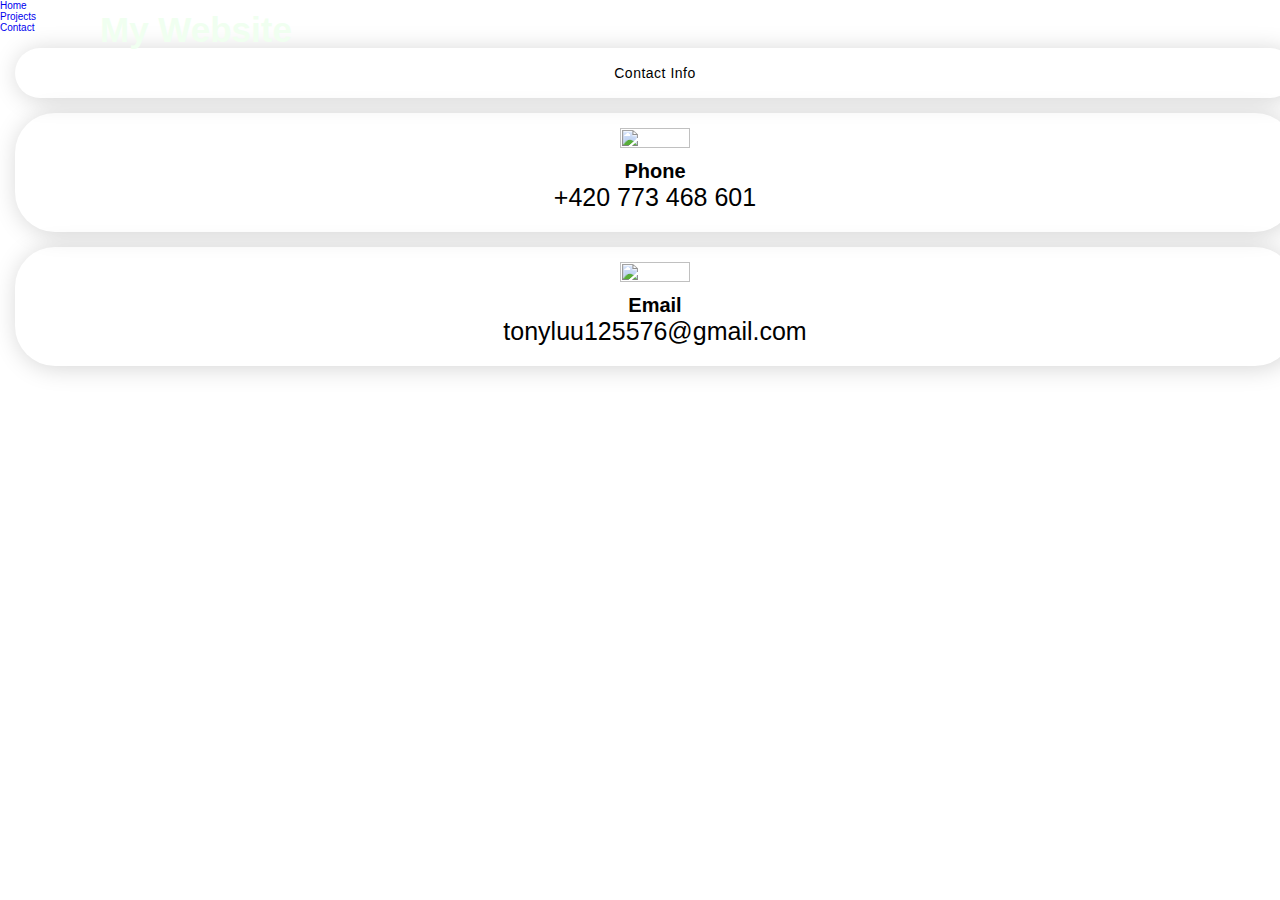
==== contact.html @ 62d6ed79 "Initial commit" ====
<!DOCTYPE html>
<html lang="en">
<head>
    <meta charset="UTF-8">
    <meta http-equiv="X-UA-Compatible" content="IE=edge">
    <meta name="viewport" content="width=device-width, initial-scale=1.0">
    <link rel="stylesheet" href="style.css"> 
    <title>My Website</title>
</head>
<body>
    <header>
        <nav class="navbar">
            <div class="logo">My Website</div>
            <div class="navigation">
                <ul>
                    <li><a href="index.html">Home</a></li>
                    <li><a href="projects.html">Projects</a></li>
                    <li><a href="contact.html">Contact</a></li>
                </ul>
            </div>
        </nav>
    </header> 

    <section id="contact">
        <div class="contact container">
          <div>
            <p class="section-title">Contact Info</p>
          </div>
          <div class="contact-items">
            <div class="contact-item">
              <div class="icon"><img src="https://img.icons8.com/ios-glyphs/90/000000/phone--v1.png"/></div>
              <div class="contact-info">
                <h1>Phone</h1>
                <h2>+420 773 468 601</h2>
              </div>
            </div>
            <div class="contact-item">
              <div class="icon"><img src="https://img.icons8.com/ios-glyphs/90/000000/gmail.png"/></div>
              <div class="contact-info">
                <h1>Email</h1>
                <h2>tonyluu125576@gmail.com</h2>
              </div>
            </div>
          </div>
        </div>
      </section>

    <script src="./app.js"></script>
</body>
</html>
---- style.css ----
@import url('https://fonts.googleapis.com/css2?family=Be+Vietnam+Pro:wght@500&family=Nunito:ital,wght@0,700;1,200;1,300;1,400;1,500;1,600&family=Poppins&family=Spline+Sans:wght@300&display=swap');

* {
    padding: 0;
    margin: 0;
    box-sizing: border-box;
	text-decoration: none;
	list-style: none;
	box-sizing: border-box;
}

div {
	display: block;
}

html {
	font-size: 10px;
	font-family: 'Montserrat', sans-serif;
	scroll-behavior: smooth;
}

p {
	color: black;
	font-size: 1.4rem;
	margin-top: 5px;
	line-height: 2.5rem;
	font-weight: 300;
	letter-spacing: 0.05rem;
}

a {
    text-decoration: none;
}

img {
	height: 100%;
	width: 100%;
	object-fit: cover;
}

.logo {
    position: absolute;
    color: honeydew;
    top: 10px;
    left: 100px;
    font-size: 3.5rem;
    font-weight: 700;
    z-index: 10;
}

.home {
	background-image: url(./img/home.png);
	background-size: cover;
	background-position: top center;
	position: relative;
	z-index: 1;
	min-height: 100vh;
	width: 100%;
	display: flex;
	align-items: center;
	justify-content: center;
}

.home::after {
	content: '';
	position: absolute;
	left: 0;
	top: 0;
	height: 100%;
	width: 100%;
	background-color: black;
	opacity: 0.7;
	z-index: -1;
}

.home {
	max-width: 100%;
	margin: 0 auto;
	padding: 0 170px;
	justify-content: flex-start;
}

.home h1 {
	display: block;
	width: fit-content;
	font-size: 6rem;
	position: relative;
	color: transparent;
	animation: text_reveal 0.5s ease forwards;
	animation-delay: 1s;
}

.home h1:nth-child(1) {
	animation-delay: 1s;
}
.home h1:nth-child(2) {
	animation-delay: 2s;
}
.home h1:nth-child(3) {
	animation: text_reveal_name 0.5s ease forwards;
	animation-delay: 3s;
}

.home h1 span {
	position: absolute;
	top: 0;
	left: 0;
	height: 100%;
	width: 0;
	background-color: #20C20E;
	animation: text_reveal_box 1s ease;
	animation-delay: 0.5s;
}

.home h1:nth-child(1) span {
	animation-delay: 0.5s;
}
.home h1:nth-child(2) span {
	animation-delay: 1.5s;
}
.home h1:nth-child(3) span {
	animation-delay: 2.5s;
}

.home .btn {
    display: inline-block;
    padding: 15px 40px;
    color: white;
    background-color: transparent;
    border: 2px solid #20C20E;
    font-size: 2rem;
    text-transform: uppercase;
    letter-spacing: .1rem;
    margin-top: 40px;
    transition: .3s ease;
    transition-property: background-color, color;
}

.home .btn:hover {
    color: white;
    background-color: #20C20E ;
}

@keyframes hamburger_puls {
	0% {
		opacity: 1;
		transform: scale(1);
	}
	100% {
		opacity: 0;
		transform: scale(1.4);
	}
}
@keyframes text_reveal_box {
	50% {
		width: 100%;
		left: 0;
	}
	100% {
		width: 0;
		left: 100%;
	}
}
@keyframes text_reveal {
	100% {
		color: white;
	}
}
@keyframes text_reveal_name {
	100% {
		color: #20C20E;
		font-weight: 500;
	}
}

.section-title {
    width: 100%;
    height: 50px;
	padding: 15px;
	text-align: center;
    flex-direction: column;
	border-radius: 40px;
	padding: 15px;
	margin: 15px;
	display: flex;
	justify-content: center;
	align-items: center;
	box-shadow: 2px 2px 25px 0 #0000002c;
}

.contact .contact-item {
	width: 100%;
	padding: 25px;
	text-align: center;
    flex-direction: column;
	border-radius: 40px;
	padding: 15px;
	margin: 15px;
	display: flex;
	justify-content: center;
	align-items: center;
	box-shadow: 2px 2px 25px 0 #0000002c;
}

.contact .contact-item:hover {
	box-shadow: 0px 0px 5px 0 #0000002c;
}

.contact .icon {
	width: 70px;
	margin: 0 auto;
	margin-bottom: 10px;
}

.contact .contact-info h2 {
	font-size: 2.5rem;
	font-weight: 500;
	margin-bottom: 5px;
}

.contact .contact-info h3 {
	font-size: 1.3rem;
	line-height: 2rem;
	font-weight: 500;
}
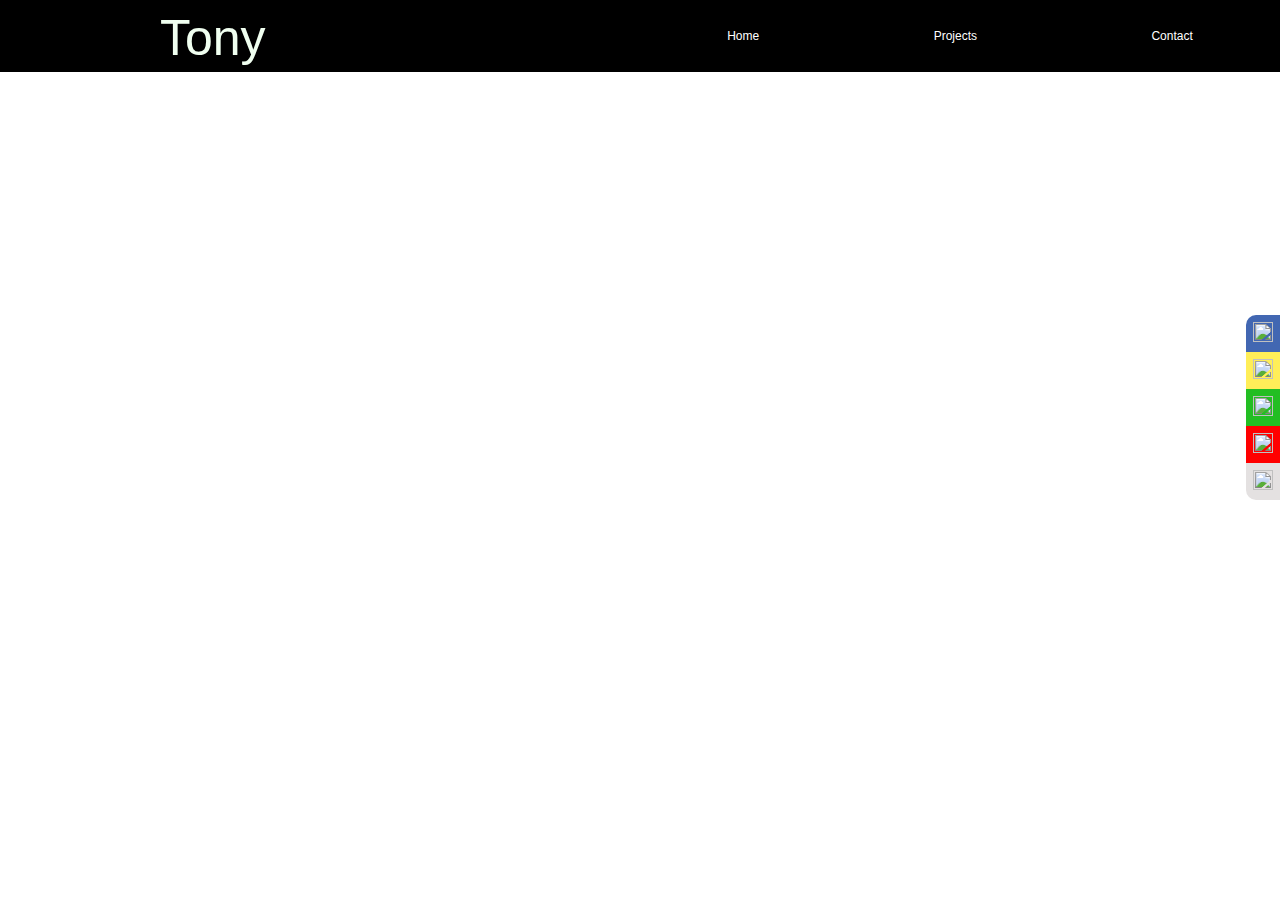
==== commit dd2aac34: "Social Bar, Hamburger Menu" ====
--- a/contact.html
+++ b/contact.html
@@ -9,42 +9,38 @@
 </head>
 <body>
     <header>
-        <nav class="navbar">
-            <div class="logo">My Website</div>
-            <div class="navigation">
-                <ul>
-                    <li><a href="index.html">Home</a></li>
-                    <li><a href="projects.html">Projects</a></li>
-                    <li><a href="contact.html">Contact</a></li>
-                </ul>
+        <div class="logo">Tony</div>
+        <nav>
+            <div class="hamburger">
+              <div class="line"></div>
+              <div class="line"></div>
+              <div class="line"></div>
             </div>
-        </nav>
+            <ul class="nav-links">
+              <li><a href="index.html">Home</a></li>
+              <li><a href="projects.html">Projects</a></li>
+              <li><a href="contact.html">Contact</a></li>
+            </ul>
+          </nav>
+
+          <div class="social-bar">
+            <a href="https://www.facebook.com/tony.luutony.1" class="icon icon-facebook" target="_blank"><img src="https://img.icons8.com/ios-glyphs/30/000000/facebook-new.png"/></a>
+
+            <a href="https://www.instagram.com/_tony_luu_/" class="icon icon-instagram" target="_blank"><img src="https://img.icons8.com/ios-glyphs/30/000000/instagram-new.png"/></a>
+
+            <a href="tel:+420 773 468 601" class="icon icon-phone" target="_blank"><img src="https://img.icons8.com/ios-filled/30/000000/apple-phone.png"/></a>
+
+            <a href="https://www.youtube.com/channel/UCWBKoIHnysnyK4LzJgtBdqQ/featured" class="icon icon-youtube" target="_blank"><img src="https://img.icons8.com/ios-filled/30/000000/youtube-play.png"/></a>
+
+            <a href="https://github.com/Tounyy" class="icon icon-gitHub" target="_blank"><img src="https://img.icons8.com/ios-glyphs/30/000000/github.png"/></a>
+          </div>
     </header> 
 
-    <section id="contact">
-        <div class="contact container">
-          <div>
-            <p class="section-title">Contact Info</p>
-          </div>
-          <div class="contact-items">
-            <div class="contact-item">
-              <div class="icon"><img src="https://img.icons8.com/ios-glyphs/90/000000/phone--v1.png"/></div>
-              <div class="contact-info">
-                <h1>Phone</h1>
-                <h2>+420 773 468 601</h2>
-              </div>
-            </div>
-            <div class="contact-item">
-              <div class="icon"><img src="https://img.icons8.com/ios-glyphs/90/000000/gmail.png"/></div>
-              <div class="contact-info">
-                <h1>Email</h1>
-                <h2>tonyluu125576@gmail.com</h2>
-              </div>
-            </div>
-          </div>
-        </div>
-      </section>
+    <section id="home-contact">
+      <div class="home-contact container"></div>
+    </section>
 
     <script src="./app.js"></script>
+
 </body>
 </html>--- a/style.css
+++ b/style.css
@@ -3,11 +3,12 @@
 * {
     padding: 0;
     margin: 0;
-    box-sizing: border-box;
-	text-decoration: none;
-	list-style: none;
 	box-sizing: border-box;
 }
+
+body {
+	font-family: sans-serif;
+  }
 
 div {
 	display: block;
@@ -35,30 +36,21 @@
 img {
 	height: 100%;
 	width: 100%;
-	object-fit: cover;
-}
-
-.logo {
-    position: absolute;
-    color: honeydew;
-    top: 10px;
-    left: 100px;
-    font-size: 3.5rem;
-    font-weight: 700;
-    z-index: 10;
+	object-fit: cover;                             
 }
 
 .home {
-	background-image: url(./img/home.png);
-	background-size: cover;
-	background-position: top center;
+	background-image: url(./img/home\ 2.png.sb-937254ec-sX7S6D);
+	background-size: cover; 
+	background-position: top center; 
 	position: relative;
+	z-index: 1; 
+	min-height: 100vh; 
+	width: 100%; 
+	display: flex; 
+	align-items: center; 
+	justify-content: center; 
 	z-index: 1;
-	min-height: 100vh;
-	width: 100%;
-	display: flex;
-	align-items: center;
-	justify-content: center;
 }
 
 .home::after {
@@ -81,10 +73,10 @@
 }
 
 .home h1 {
+	position: relative;
 	display: block;
 	width: fit-content;
 	font-size: 6rem;
-	position: relative;
 	color: transparent;
 	animation: text_reveal 0.5s ease forwards;
 	animation-delay: 1s;
@@ -107,7 +99,7 @@
 	left: 0;
 	height: 100%;
 	width: 0;
-	background-color: #20C20E;
+	background-color: rgb(34, 218, 34);
 	animation: text_reveal_box 1s ease;
 	animation-delay: 0.5s;
 }
@@ -127,7 +119,7 @@
     padding: 15px 40px;
     color: white;
     background-color: transparent;
-    border: 2px solid #20C20E;
+    border: 2px solid rgb(34, 218, 34);
     font-size: 2rem;
     text-transform: uppercase;
     letter-spacing: .1rem;
@@ -138,7 +130,7 @@
 
 .home .btn:hover {
     color: white;
-    background-color: #20C20E ;
+    background-color: rgb(34, 218, 34) ;
 }
 
 @keyframes hamburger_puls {
@@ -150,7 +142,7 @@
 		opacity: 0;
 		transform: scale(1.4);
 	}
-}
+} 
 @keyframes text_reveal_box {
 	50% {
 		width: 100%;
@@ -168,58 +160,290 @@
 }
 @keyframes text_reveal_name {
 	100% {
-		color: #20C20E;
+		color: rgb(34, 218, 34);
 		font-weight: 500;
 	}
 }
 
+p {
+    font-size: 25px;
+}
+
 .section-title {
-    width: 100%;
-    height: 50px;
-	padding: 15px;
+	font-size: 40px;
+	height: 5cm;
+	width: 100%;
+	padding: 20px;
 	text-align: center;
-    flex-direction: column;
+	flex-direction: column;
 	border-radius: 40px;
 	padding: 15px;
 	margin: 15px;
 	display: flex;
 	justify-content: center;
 	align-items: center;
-	box-shadow: 2px 2px 25px 0 #0000002c;
-}
-
-.contact .contact-item {
+	font-size: 5rem;
+    font-weight: 1;
+}
+
+/* Contact */
+
+/* Contact */
+
+h2 {
+	display: block;
+	font-size: 2rem;
+	margin-top: 0.8rem;
+	margin-bottom: 0.85em;
+	margin-left: 0;
+	margin-right: 0;
+	font-weight: bold;
+	width: auto;
+
+  }
+
+h3 {
+	display: block;
+	height: 0,5cm;
+	font-size: 0.1rem;
+	margin-top: 1rem;
+	margin-bottom: 1rem;
+	margin-left: 0;
+	margin-right: 0;
+	font-weight: bold;
+  } 
+
+li {
+	display: block;
+}
+
+ .project-item .img-1 {
 	width: 100%;
-	padding: 25px;
-	text-align: center;
-    flex-direction: column;
-	border-radius: 40px;
-	padding: 15px;
-	margin: 15px;
+	height: auto;
+	transform: scale(1);
+	display: block;
+	transition: all 0.5s;
+ }
+
+ .project-item:hover .img-1 {
+	transform: scale(1.05);
+ }
+
+ .project-item .all-info {
+	 color: #fff;
+	 width: 100%;
+	 position: absolute;
+	 bottom: 10%;
+	 left: 10%;
+ }
+
+ .project-item h2,
+ .project-item h3 {
+	 padding: 1.5px;
+	 display: block;
+	 font-size: 20px;
+	 line-height: 30px;
+	 margin: 0;
+	 opacity: 1;
+ }
+
+.img-1 {
+	border: 1px solid black;
+    display: block;
+    float: left;
+    width: 10%;
+}
+
+.all-projects {
 	display: flex;
+	flex-wrap: wrap;
 	justify-content: center;
+	margin-top: 20px;
+}
+  
+.all-projects .project-item {
+	position: relative;
+	width: 300px;
+	height: 300px;
+	margin: 5px;
+}
+  
+.all-projects .project-item .img-1 {
+	width: 90%;
+	height: 120%;
+}
+
+.logo {
+    position: absolute;
+    color: honeydew;
+    top: 9px;
+    left: 160px;
+    font-size: 5rem;
+    font-weight: 1;
+	z-index: 100;
+}
+
+nav .logo {
+	font-size: 45px;
+	color: white;
+	font-weight: bold;
+	line-height: 70px;
+	padding: 0 100px;
+}
+  
+nav {
+	height: 8vh;
+	background: #000000;
+	z-index: 15;
+}
+
+.nav-links {
+	display: flex;
+	list-style: none;
+	width: 50%;
+	height: 100%;
+	justify-content: space-around;
 	align-items: center;
-	box-shadow: 2px 2px 25px 0 #0000002c;
-}
-
-.contact .contact-item:hover {
-	box-shadow: 0px 0px 5px 0 #0000002c;
-}
-
-.contact .icon {
-	width: 70px;
-	margin: 0 auto;
-	margin-bottom: 10px;
-}
-
-.contact .contact-info h2 {
-	font-size: 2.5rem;
-	font-weight: 500;
-	margin-bottom: 5px;
-}
-
-.contact .contact-info h3 {
-	font-size: 1.3rem;
-	line-height: 2rem;
-	font-weight: 500;
-}+	margin-left: auto;
+}
+
+.nav-links li a {
+	text-decoration: none;
+	color: white;
+	text-decoration: none;
+	font-size: 12px;
+	display: block;
+	padding: 10px;
+}
+
+.nav-links li:hover {
+	border-radius: 20px;
+	padding: 10px;
+	margin: 10px;
+	background-color: rgb(65, 62, 62);
+}
+
+@media screen and (max-width: 800px) {
+	.line {
+	  width: 30px;
+	  height: 3px;
+	  background: white;
+	  margin: 5px;
+	}
+	nav {
+	  position: relative;
+	}
+  
+	.hamburger {
+	  position: absolute;
+	  cursor: pointer;
+	  right: 5%;
+	  top: 50%;
+	  transform: translate(-5%, -50%);
+	  z-index: 2;
+	}
+  
+	.nav-links {
+	  position: absolute;
+	  background: rgb(0, 0, 0);
+	  height: 100vh;
+	  width: 100%;
+	  flex-direction: column;
+	  clip-path: circle(100px at 90% -10%);
+	  -webkit-clip-path: circle(100px at 90% -10%);
+	  transition: all 1s ease-out;
+	  pointer-events: none;
+	}
+
+	.nav-links.open {
+	  clip-path: circle(1000px at 90% -10%);
+	  -webkit-clip-path: circle(1000px at 90% -10%);
+	  pointer-events: all;
+	}
+
+	.nav-links li {
+		opacity: 0;
+	  }
+	  .nav-links li a {
+		font-size: 25px;
+	  }
+	  .nav-links li:nth-child(1) {
+		transition: all 0.3s ease 0.1s;
+	  }
+	  .nav-links li:nth-child(2) {
+		transition: all 0.3s ease 0.2s;
+	  }
+	  .nav-links li:nth-child(3) {
+		transition: all 0.3s ease 0.4s;
+	  }
+	  li.fade {
+		opacity: 1;
+	  }
+	}
+
+.social-bar {
+	position: fixed;
+	right: 0;
+	top: 35%;
+	font-size: 1.5rem;
+	display: flex;
+	flex-direction: column;
+	align-items: flex-end;
+	z-index: 100;
+}
+	
+.icon {
+	color: white;
+	text-decoration: none;
+	padding: .7rem;
+	display: flex;
+	transition: all .5s;
+}
+
+.icon-phone {
+	background-color: rgb(35, 190, 35);
+}
+	
+.icon-facebook {
+	background: #4267B2;
+}
+	
+.icon-gitHub {
+	background: rgb(228, 225, 225);
+}
+	
+.icon-youtube {
+	background: #FF0000;
+}
+	
+.icon-instagram {
+	background: #ffee58;
+}
+	
+.icon:first-child {
+	border-radius: 1rem 0 0 0;
+}
+	
+.icon:last-child {
+	border-radius: 0 0 0 1rem;
+}
+	
+.icon:hover {
+	padding-right: 3rem;
+	border-radius: 1rem 0 0 1rem;
+	box-shadow: 0 0 .5rem rgba(0, 0, 0, 0.42);
+}
+  
+  [class^="icon-"], [class*=" icon-"] {
+	font-family: 'icomoon' !important;
+	speak-as: none;
+	font-style: normal;
+	font-weight: normal;
+	font-variant: normal;
+	text-transform: none;
+	line-height: 1;
+  
+	-webkit-font-smoothing: antialiased;
+	-moz-osx-font-smoothing: grayscale;
+  }
+  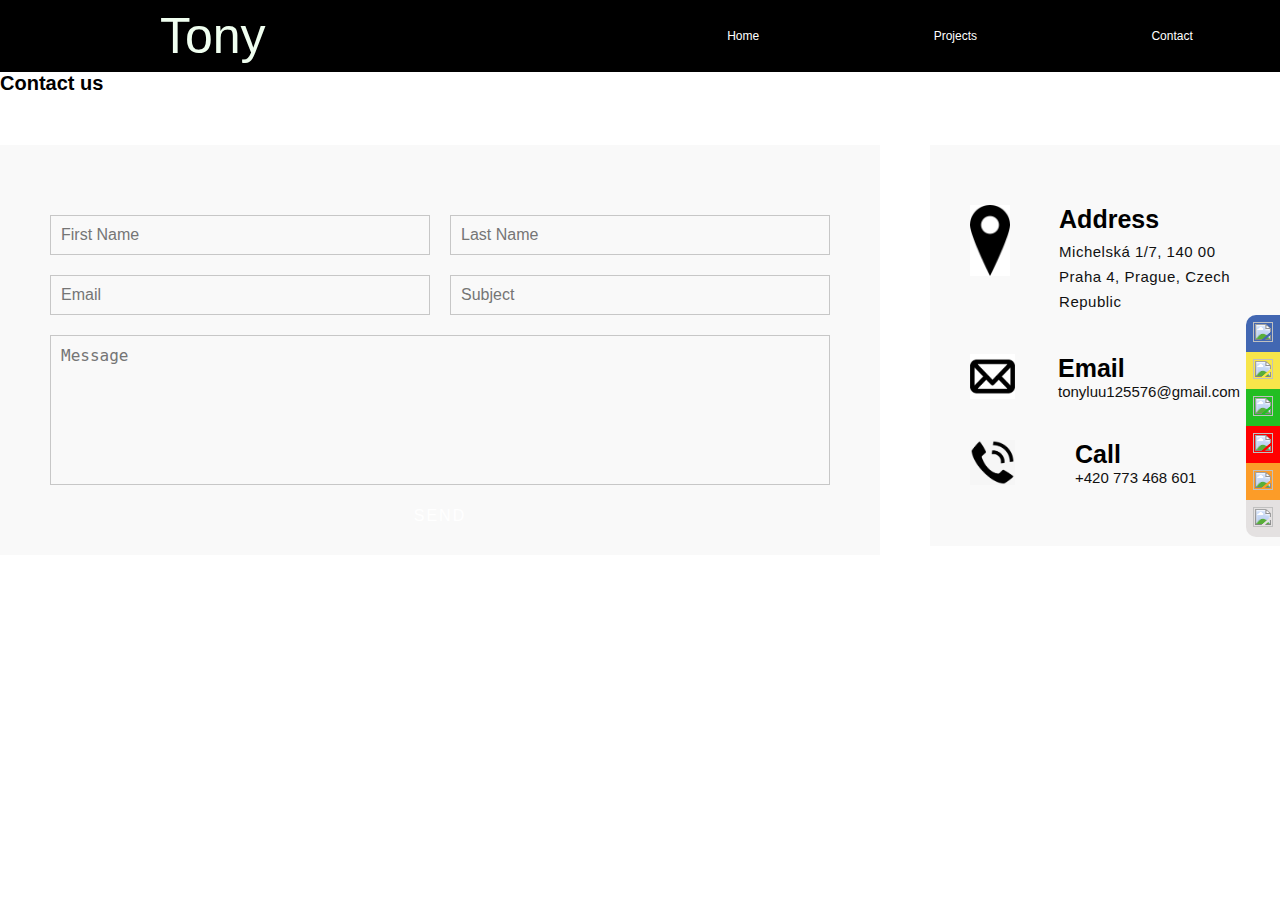
==== commit 8b1f5b79: "Contact Us" ====
--- a/contact.html
+++ b/contact.html
@@ -32,13 +32,78 @@
 
             <a href="https://www.youtube.com/channel/UCWBKoIHnysnyK4LzJgtBdqQ/featured" class="icon icon-youtube" target="_blank"><img src="https://img.icons8.com/ios-filled/30/000000/youtube-play.png"/></a>
 
+            <a href="mailto:tonyluu125576@gmail.com" class="icon icon-gmail" target="_blank"><img src="https://img.icons8.com/ios-glyphs/30/000000/gmail.png"/></a>
+
             <a href="https://github.com/Tounyy" class="icon icon-gitHub" target="_blank"><img src="https://img.icons8.com/ios-glyphs/30/000000/github.png"/></a>
+
+
           </div>
     </header> 
 
-    <section id="home-contact">
-      <div class="home-contact container"></div>
-    </section>
+    <section>
+      <div class="title">
+        <h1>Contact us</h1>
+      </div>
+      <div class="contact">
+        <div class="contact-form">
+          <form>
+            <div class="row">
+              <div class="input50">
+                <input type="text" placeholder="First Name" />
+              </div>
+              <div class="input50">
+                <input type="text" placeholder="Last Name" />
+              </div>
+            </div>
+            <div class="row">
+              <div class="input50">
+                <input type="text" placeholder="Email" />
+              </div>
+              <div class="input50">
+                <input type="text" placeholder="Subject" />
+              </div>
+            </div>
+            <div class="row">
+              <div class="input100">
+                <textarea placeholder="Message"></textarea>
+              </div>
+            </div>
+            <div class="row">
+              <div class="input100">
+                <input type="submit" value="Send" />
+              </div>
+            </div>
+          </form>
+        </div>
+
+    <div class="contact-info">
+      <div class="info-box">
+        <img class="img-3" src="img/adr.png"/>
+        <div class="contact-icon" alt=""></div>
+        <div class="details">
+          <h4>Address</h4>
+          <p>Michelská 1/7, 140 00 Praha 4, Prague, Czech Republic</p>
+        </div>
+      </div>
+      <div class="info-box">
+        <img class="img-2" src="img/gmail.png"/> 
+        <div class="contact-icon" alt=""></div>
+        <div class="details">
+          <h4>Email</h4>
+          <a href="mailto:tonyluu125576@gmail.com">tonyluu125576@gmail.com</a>
+        </div>
+      </div>
+      <div class="info-box">
+        <img class="img-2" src="img/hpone.png"/> 
+        <div class="contact-icon" alt=""></div>
+        <div class="details">
+          <h4>Call</h4>
+          <a href="tel:+420773468601">+420 773 468 601</a>
+        </div>
+      </div>
+    </div>
+  </div>
+</section>
 
     <script src="./app.js"></script>
 
--- a/style.css
+++ b/style.css
@@ -38,6 +38,8 @@
 	width: 100%;
 	object-fit: cover;                             
 }
+
+/* home */
 
 .home {
 	background-image: url(./img/home\ 2.png.sb-937254ec-sX7S6D);
@@ -61,7 +63,7 @@
 	height: 100%;
 	width: 100%;
 	background-color: black;
-	opacity: 0.7;
+	opacity: 0.8;
 	z-index: -1;
 }
 
@@ -165,6 +167,10 @@
 	}
 }
 
+/* end home */
+
+/* section-title */
+
 p {
     font-size: 25px;
 }
@@ -186,10 +192,218 @@
     font-weight: 1;
 }
 
-/* Contact */
-
-/* Contact */
-
+/* end section-title */
+
+/* Contact Us */
+/*
+.contact {
+	background-image: url(./img/492728.jpg);
+	background-size: cover; 
+	background-position: top center; 
+	position: relative;
+	z-index: 1; 
+	min-height: 100vh; 
+	width: 100%; 
+	display: flex; 
+	align-items: center; 
+	justify-content: center; 
+	z-index: 1;
+}
+
+.contact::after {
+	content: '';
+	position: absolute;
+	left: 0;
+	top: 0;
+	height: 100%;
+	width: 100%;
+	background-color: black;
+	opacity: 0.7;
+	z-index: -1;
+}
+
+.contact {
+	max-width: 100%;
+	margin: 0 auto;
+	padding: 0 170px;
+	justify-content: flex-start;
+}
+*/
+
+h4 {
+	font-size: 25px;
+}
+
+p, a{
+	font-size: 15px;
+}
+
+.img-2 {
+    display: block;
+    float: left;
+    width: 45px;
+}
+
+.img-3 {
+	display: block;
+	float: 15% left;
+	width: 40px;
+}
+
+.contact {
+	position: relative;
+	width: 100%;
+	margin-top: 50px;
+	display: flex;
+	justify-content: space-between;
+	align-items: flex-start;
+  }
+  
+  .contact-form {
+	position: relative;
+	background: #f9f9f9;
+	width: calc(100% - 400px);
+	padding: 60px 40px 20px;
+  }
+  
+  .contact-form form {
+	width: 100%;
+  }
+  
+  .contact-form .row {
+	width: 100%;
+	display: flex;
+  }
+  
+  .contact-form .input50 {
+	width: 50%;
+	margin: 0 10px;
+  }
+  
+  .contact-form .input100 {
+	width: 100%;
+	margin: 0 10px;
+  }
+  
+  .contact-form .row input,
+  .contact-form .row textarea {
+	position: relative;
+	border: 1px solid rgba(0, 0, 0, 0.2);
+	color: #111;
+	background: transparent;
+	width: 100%;
+	padding: 10px;
+	outline: none;
+	font-size: 16px;
+	font-weight: 300;
+	margin: 10px 0;
+	resize: none;
+  }
+  
+  .contact-form .row textarea {
+	height: 150px;
+  }
+  
+  .contact-form .row input[type='submit'] {
+	background-color: var(--secondary-color);
+	color: #fff;
+	margin: 0;
+	text-transform: uppercase;
+	letter-spacing: 2px;
+	font-weight: 300;
+	border: 0;
+	cursor: pointer;
+  }
+  
+  .contact-info {
+	width: 350px;
+	background: #f9f9f9;
+	padding: 60px 40px 20px;
+  }
+  
+  .contact-info .info-box {
+	display: flex;
+	align-items: flex-start;
+	margin-bottom: 40px;
+  }
+  
+  .contact-info .info-box .contact-icon {
+	width: 20px;
+	margin-right: 40px;
+  }
+  
+  .contact-info .info-box .details h4 {
+	color: var(--secondary-color);
+  }
+  
+  .contact-info .info-box .details p,
+  .contact-info .info-box .details a {
+	color: #111;
+  }
+  
+  @media (max-width: 1068px) {
+	.home-img {
+	  display: none;
+	}
+  
+	.logo {
+	  top: 10px;
+	  left: 40px;
+	  font-size: 1.5rem;
+	}
+  
+	section {
+	  padding: 100px 40px;
+	}
+  
+	.navigation ul li a {
+	  font-size: 2rem;
+	}
+  
+	.services {
+	  grid-template-columns: repeat(2, 1fr);
+	}
+  
+	.contact {
+	  flex-direction: column;
+	}
+  
+	.contact-form {
+	  width: 100%;
+	  padding: 30px 30px 20px;
+	}
+  
+	.contact-form .row {
+	  flex-direction: column;
+	}
+  
+	.contact-form .input50,
+	.contact-form .input100 {
+	  width: 100%;
+	  margin: 0;
+	}
+  
+	.contact-info {
+	  width: 100%;
+	  margin-top: 20px;
+	  padding: 30px 30px 20px;
+	}
+  }
+  
+  @media (max-width: 768px) {
+	.services {
+	  grid-template-columns: 1fr;
+	}
+  
+	.services .service {
+	  box-shadow: 0 10px 30px rgba(0, 0, 0, 0.1);
+	}
+  }
+
+
+/* End Contact Us */
+
+/* h1,h2,li */
 h2 {
 	display: block;
 	font-size: 2rem;
@@ -217,6 +431,8 @@
 	display: block;
 }
 
+/* end h1,h2,li */
+/* Project */
  .project-item .img-1 {
 	width: 100%;
 	height: auto;
@@ -273,10 +489,13 @@
 	height: 120%;
 }
 
+/* End Project */
+/* Nav and Logo*/
+
 .logo {
     position: absolute;
     color: honeydew;
-    top: 9px;
+    top: 7px;
     left: 160px;
     font-size: 5rem;
     font-weight: 1;
@@ -381,6 +600,9 @@
 	  }
 	}
 
+
+/* End Nav */
+/* Social-bar */
 .social-bar {
 	position: fixed;
 	right: 0;
@@ -400,6 +622,10 @@
 	transition: all .5s;
 }
 
+.icon-gmail {
+	background-color: #fc9c28;
+}
+
 .icon-phone {
 	background-color: rgb(35, 190, 35);
 }
@@ -417,7 +643,7 @@
 }
 	
 .icon-instagram {
-	background: #ffee58;
+	background: #f7e54a;
 }
 	
 .icon:first-child {
@@ -446,4 +672,5 @@
 	-webkit-font-smoothing: antialiased;
 	-moz-osx-font-smoothing: grayscale;
   }
-  +  
+/* End Social-bar */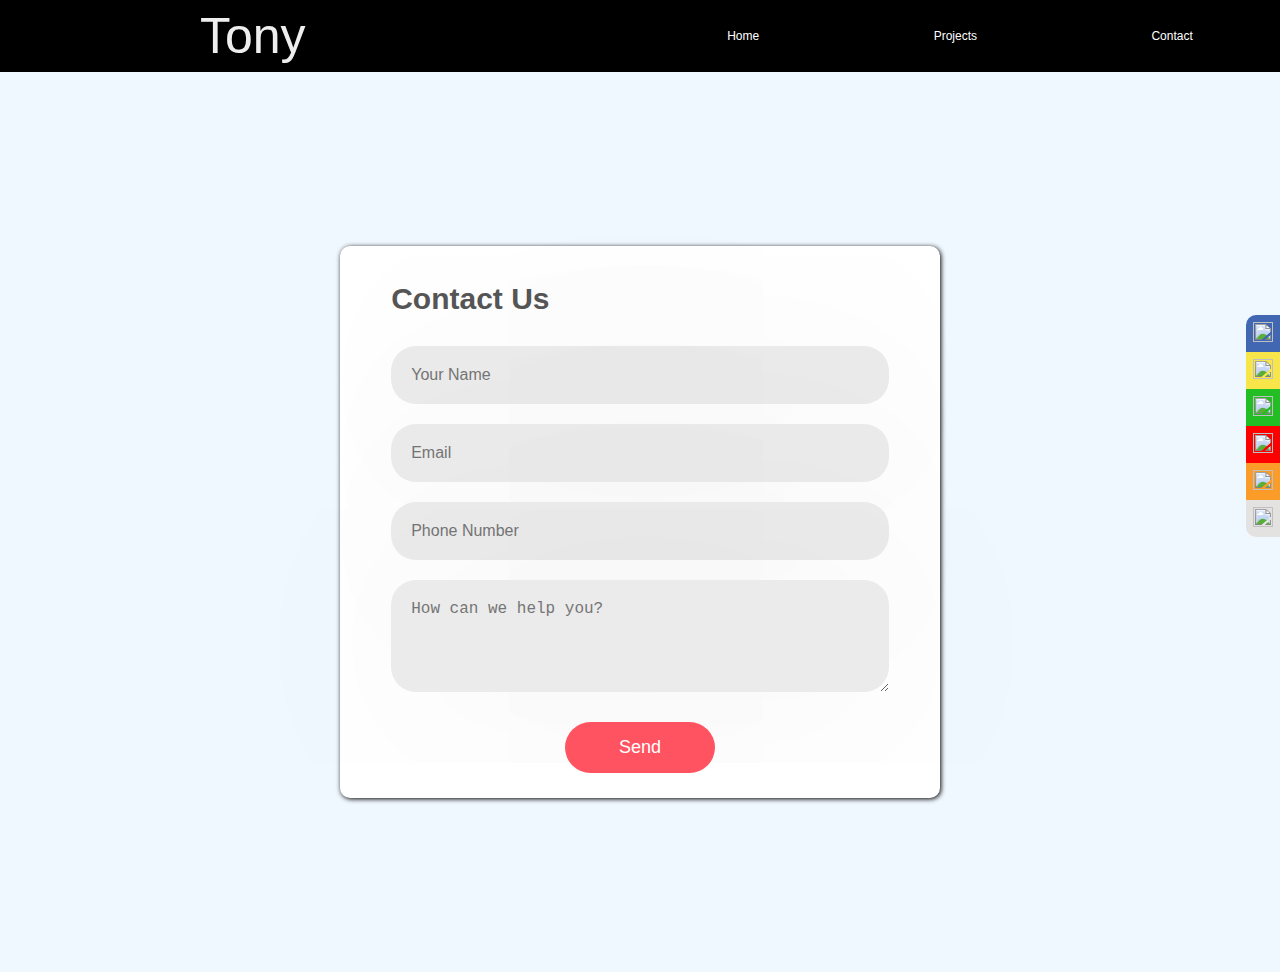
==== commit 60984c0b: "contact" ====
--- a/contact.html
+++ b/contact.html
@@ -6,7 +6,7 @@
     <meta name="viewport" content="width=device-width, initial-scale=1.0">
     <link rel="stylesheet" href="style.css"> 
     <title>My Website</title>
-</head>
+</head> 
 <body>
     <header>
         <div class="logo">Tony</div>
@@ -36,76 +36,21 @@
 
             <a href="https://github.com/Tounyy" class="icon icon-gitHub" target="_blank"><img src="https://img.icons8.com/ios-glyphs/30/000000/github.png"/></a>
 
-
           </div>
     </header> 
 
-    <section>
-      <div class="title">
-        <h1>Contact us</h1>
-      </div>
-      <div class="contact">
-        <div class="contact-form">
-          <form>
-            <div class="row">
-              <div class="input50">
-                <input type="text" placeholder="First Name" />
-              </div>
-              <div class="input50">
-                <input type="text" placeholder="Last Name" />
-              </div>
-            </div>
-            <div class="row">
-              <div class="input50">
-                <input type="text" placeholder="Email" />
-              </div>
-              <div class="input50">
-                <input type="text" placeholder="Subject" />
-              </div>
-            </div>
-            <div class="row">
-              <div class="input100">
-                <textarea placeholder="Message"></textarea>
-              </div>
-            </div>
-            <div class="row">
-              <div class="input100">
-                <input type="submit" value="Send" />
-              </div>
-            </div>
-          </form>
-        </div>
-
-    <div class="contact-info">
-      <div class="info-box">
-        <img class="img-3" src="img/adr.png"/>
-        <div class="contact-icon" alt=""></div>
-        <div class="details">
-          <h4>Address</h4>
-          <p>Michelská 1/7, 140 00 Praha 4, Prague, Czech Republic</p>
-        </div>
-      </div>
-      <div class="info-box">
-        <img class="img-2" src="img/gmail.png"/> 
-        <div class="contact-icon" alt=""></div>
-        <div class="details">
-          <h4>Email</h4>
-          <a href="mailto:tonyluu125576@gmail.com">tonyluu125576@gmail.com</a>
-        </div>
-      </div>
-      <div class="info-box">
-        <img class="img-2" src="img/hpone.png"/> 
-        <div class="contact-icon" alt=""></div>
-        <div class="details">
-          <h4>Call</h4>
-          <a href="tel:+420773468601">+420 773 468 601</a>
-        </div>
-      </div>
+    <div class="con">
+      <form onsubmit="sendEmail(); reset(); return false;">
+        <h3>Contact Us</h3>
+        <input type="text" id="name" placeholder="Your Name" required>
+        <input type="email" id="email" placeholder="Email" required>
+        <input type="text" id="phone" placeholder="Phone Number" required>
+        <textarea id="message" rows="4" placeholder="How can we help you?"></textarea>
+        <button type="submit">Send</button>
+      </form>        
     </div>
-  </div>
-</section>
-
+    
     <script src="./app.js"></script>
 
+  </html>
 </body>
-</html>--- a/style.css
+++ b/style.css
@@ -41,7 +41,7 @@
 
 /* home */
 
-.home {
+#home {
 	background-image: url(./img/home\ 2.png.sb-937254ec-sX7S6D);
 	background-size: cover; 
 	background-position: top center; 
@@ -52,10 +52,9 @@
 	display: flex; 
 	align-items: center; 
 	justify-content: center; 
-	z-index: 1;
-}
-
-.home::after {
+}
+
+#home::after {
 	content: '';
 	position: absolute;
 	left: 0;
@@ -63,18 +62,18 @@
 	height: 100%;
 	width: 100%;
 	background-color: black;
-	opacity: 0.8;
+	opacity: 0.7;
 	z-index: -1;
 }
 
-.home {
+#home {
 	max-width: 100%;
 	margin: 0 auto;
 	padding: 0 170px;
 	justify-content: flex-start;
 }
 
-.home h1 {
+#home h1 {
 	position: relative;
 	display: block;
 	width: fit-content;
@@ -84,44 +83,44 @@
 	animation-delay: 1s;
 }
 
-.home h1:nth-child(1) {
+#home h1:nth-child(1) {
 	animation-delay: 1s;
 }
-.home h1:nth-child(2) {
+#home h1:nth-child(2) {
 	animation-delay: 2s;
 }
-.home h1:nth-child(3) {
+#home h1:nth-child(3) {
 	animation: text_reveal_name 0.5s ease forwards;
 	animation-delay: 3s;
 }
 
-.home h1 span {
+#home h1 span {
 	position: absolute;
 	top: 0;
 	left: 0;
 	height: 100%;
 	width: 0;
-	background-color: rgb(34, 218, 34);
+	background-color: rgb(197, 46, 40);
 	animation: text_reveal_box 1s ease;
 	animation-delay: 0.5s;
 }
 
-.home h1:nth-child(1) span {
+#home h1:nth-child(1) span {
 	animation-delay: 0.5s;
 }
-.home h1:nth-child(2) span {
+#home h1:nth-child(2) span {
 	animation-delay: 1.5s;
 }
-.home h1:nth-child(3) span {
+#home h1:nth-child(3) span {
 	animation-delay: 2.5s;
 }
 
-.home .btn {
+#home .btn {
     display: inline-block;
     padding: 15px 40px;
     color: white;
     background-color: transparent;
-    border: 2px solid rgb(34, 218, 34);
+    border: 2px solid rgb(206, 46, 41);
     font-size: 2rem;
     text-transform: uppercase;
     letter-spacing: .1rem;
@@ -130,9 +129,9 @@
     transition-property: background-color, color;
 }
 
-.home .btn:hover {
+#home .btn:hover {
     color: white;
-    background-color: rgb(34, 218, 34) ;
+    background-color: rgb(206, 46, 41);
 }
 
 @keyframes hamburger_puls {
@@ -162,7 +161,7 @@
 }
 @keyframes text_reveal_name {
 	100% {
-		color: rgb(34, 218, 34);
+		color: rgb(255, 8, 0);
 		font-weight: 500;
 	}
 }
@@ -195,211 +194,59 @@
 /* end section-title */
 
 /* Contact Us */
-/*
-.contact {
-	background-image: url(./img/492728.jpg);
-	background-size: cover; 
-	background-position: top center; 
+.con {
+	width: 100%;
+	height: 100vh; 
+	background: aliceblue;
+	display: flex;
+	align-items: center;
+	justify-content: center;
+}
+
+form {
+	background: #fff;
+	display: flex;
+	flex-direction: column;
+	padding: 2vw 4vw;
+	width: 90%;
+	max-width: 600px;
+	border-radius: 10px;
+	box-shadow: 1px 1px 5px black;
+}
+
+form h3 {
+	font-size: 30px;
 	position: relative;
-	z-index: 1; 
-	min-height: 100vh; 
-	width: 100%; 
-	display: flex; 
+	color: #555;
+	font-weight: 800;
+	margin-bottom: 20px;
 	align-items: center; 
 	justify-content: center; 
-	z-index: 1;
-}
-
-.contact::after {
-	content: '';
-	position: absolute;
-	left: 0;
-	top: 0;
-	height: 100%;
-	width: 100%;
-	background-color: black;
-	opacity: 0.7;
-	z-index: -1;
-}
-
-.contact {
-	max-width: 100%;
-	margin: 0 auto;
-	padding: 0 170px;
-	justify-content: flex-start;
-}
-*/
-
-h4 {
-	font-size: 25px;
-}
-
-p, a{
-	font-size: 15px;
-}
-
-.img-2 {
-    display: block;
-    float: left;
-    width: 45px;
-}
-
-.img-3 {
-	display: block;
-	float: 15% left;
-	width: 40px;
-}
-
-.contact {
-	position: relative;
-	width: 100%;
-	margin-top: 50px;
-	display: flex;
-	justify-content: space-between;
-	align-items: flex-start;
-  }
-  
-  .contact-form {
-	position: relative;
-	background: #f9f9f9;
-	width: calc(100% - 400px);
-	padding: 60px 40px 20px;
-  }
-  
-  .contact-form form {
-	width: 100%;
-  }
-  
-  .contact-form .row {
-	width: 100%;
-	display: flex;
-  }
-  
-  .contact-form .input50 {
-	width: 50%;
-	margin: 0 10px;
-  }
-  
-  .contact-form .input100 {
-	width: 100%;
-	margin: 0 10px;
-  }
-  
-  .contact-form .row input,
-  .contact-form .row textarea {
-	position: relative;
-	border: 1px solid rgba(0, 0, 0, 0.2);
-	color: #111;
-	background: transparent;
-	width: 100%;
-	padding: 10px;
+}
+
+form input, form textarea {
+	border: 0;
+	margin: 10px 0;
+	padding: 20px;
 	outline: none;
+	background: #ebebeb;
 	font-size: 16px;
-	font-weight: 300;
-	margin: 10px 0;
-	resize: none;
-  }
-  
-  .contact-form .row textarea {
-	height: 150px;
-  }
-  
-  .contact-form .row input[type='submit'] {
-	background-color: var(--secondary-color);
+	box-shadow: 6px 6px 100000000000px #00000010;
+	border-radius: 25px;
+}
+
+form button {
+	padding: 15px;
+	background: #ff5361;
 	color: #fff;
-	margin: 0;
-	text-transform: uppercase;
-	letter-spacing: 2px;
-	font-weight: 300;
+	font-size: 18px;
 	border: 0;
+	outline: none;
 	cursor: pointer;
-  }
-  
-  .contact-info {
-	width: 350px;
-	background: #f9f9f9;
-	padding: 60px 40px 20px;
-  }
-  
-  .contact-info .info-box {
-	display: flex;
-	align-items: flex-start;
-	margin-bottom: 40px;
-  }
-  
-  .contact-info .info-box .contact-icon {
-	width: 20px;
-	margin-right: 40px;
-  }
-  
-  .contact-info .info-box .details h4 {
-	color: var(--secondary-color);
-  }
-  
-  .contact-info .info-box .details p,
-  .contact-info .info-box .details a {
-	color: #111;
-  }
-  
-  @media (max-width: 1068px) {
-	.home-img {
-	  display: none;
-	}
-  
-	.logo {
-	  top: 10px;
-	  left: 40px;
-	  font-size: 1.5rem;
-	}
-  
-	section {
-	  padding: 100px 40px;
-	}
-  
-	.navigation ul li a {
-	  font-size: 2rem;
-	}
-  
-	.services {
-	  grid-template-columns: repeat(2, 1fr);
-	}
-  
-	.contact {
-	  flex-direction: column;
-	}
-  
-	.contact-form {
-	  width: 100%;
-	  padding: 30px 30px 20px;
-	}
-  
-	.contact-form .row {
-	  flex-direction: column;
-	}
-  
-	.contact-form .input50,
-	.contact-form .input100 {
-	  width: 100%;
-	  margin: 0;
-	}
-  
-	.contact-info {
-	  width: 100%;
-	  margin-top: 20px;
-	  padding: 30px 30px 20px;
-	}
-  }
-  
-  @media (max-width: 768px) {
-	.services {
-	  grid-template-columns: 1fr;
-	}
-  
-	.services .service {
-	  box-shadow: 0 10px 30px rgba(0, 0, 0, 0.1);
-	}
-  }
-
+	width: 150px;
+	margin: 20px auto 0;
+	border-radius: 30px;
+}
 
 /* End Contact Us */
 
@@ -493,27 +340,22 @@
 /* Nav and Logo*/
 
 .logo {
-    position: absolute;
-    color: honeydew;
+	display: flex;
+	align-items: center;
+	color: #eeeeee;
+	font-weight: 600;
+	position: absolute;
     top: 7px;
-    left: 160px;
+    left: 200px;
     font-size: 5rem;
     font-weight: 1;
 	z-index: 100;
-}
-
-nav .logo {
-	font-size: 45px;
-	color: white;
-	font-weight: bold;
-	line-height: 70px;
-	padding: 0 100px;
-}
-  
+} 
+
 nav {
 	height: 8vh;
 	background: #000000;
-	z-index: 15;
+	z-index: 90;
 }
 
 .nav-links {
@@ -603,15 +445,16 @@
 
 /* End Nav */
 /* Social-bar */
+
 .social-bar {
-	position: fixed;
+	position: absolute;
 	right: 0;
 	top: 35%;
 	font-size: 1.5rem;
 	display: flex;
 	flex-direction: column;
 	align-items: flex-end;
-	z-index: 100;
+	z-index: 2;
 }
 	
 .icon {
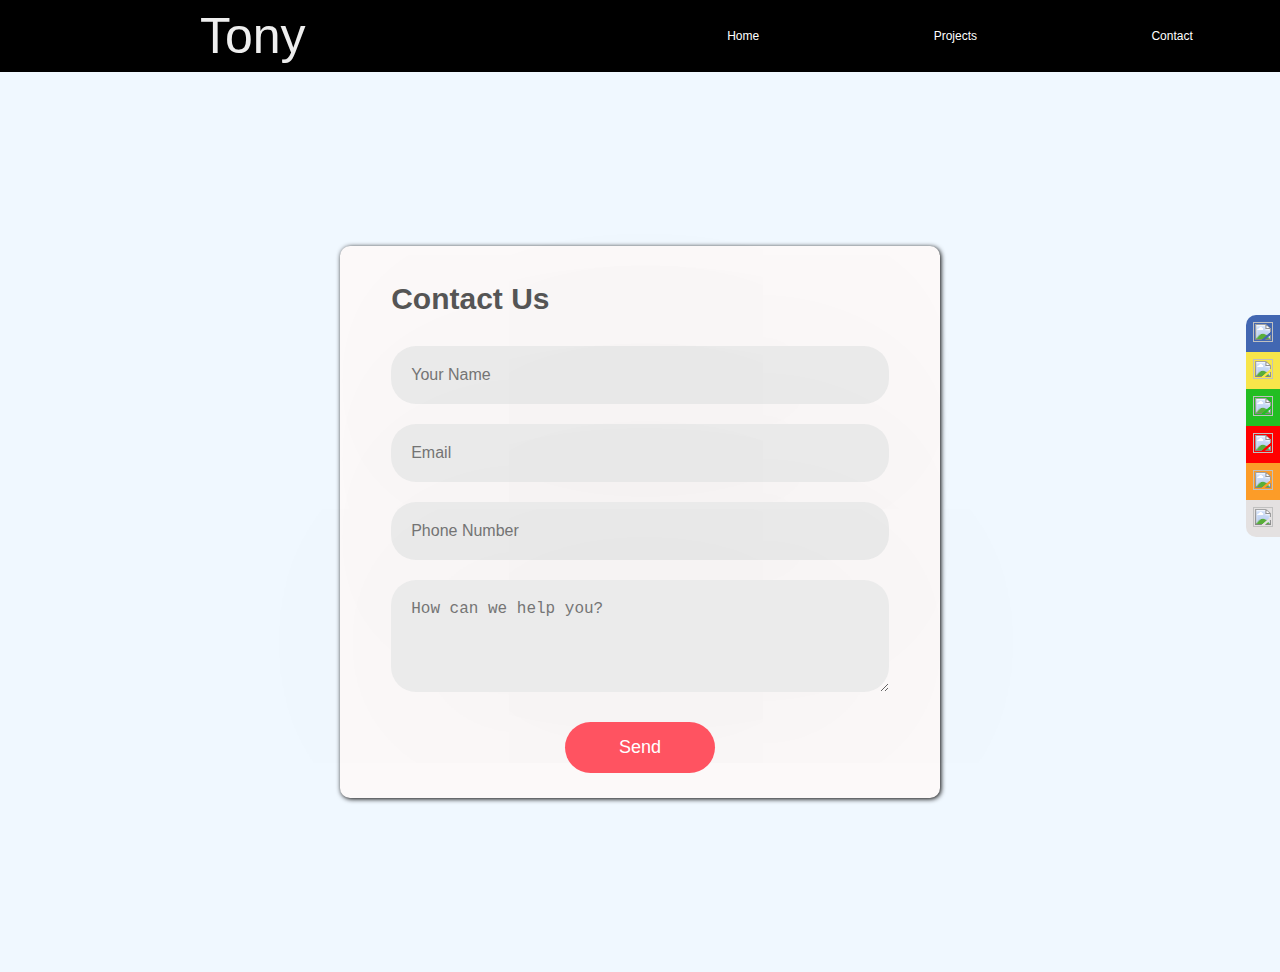
==== commit d0a5f30d: "Update contact.html" ====
--- a/contact.html
+++ b/contact.html
@@ -38,9 +38,9 @@
 
           </div>
     </header> 
-
+    
     <div class="con">
-      <form onsubmit="sendEmail(); reset(); return false;">
+      <form>
         <h3>Contact Us</h3>
         <input type="text" id="name" placeholder="Your Name" required>
         <input type="email" id="email" placeholder="Email" required>
@@ -49,7 +49,7 @@
         <button type="submit">Send</button>
       </form>        
     </div>
-    
+
     <script src="./app.js"></script>
 
   </html>
--- a/style.css
+++ b/style.css
@@ -204,7 +204,7 @@
 }
 
 form {
-	background: #fff;
+	background: rgb(252, 249, 249);
 	display: flex;
 	flex-direction: column;
 	padding: 2vw 4vw;
